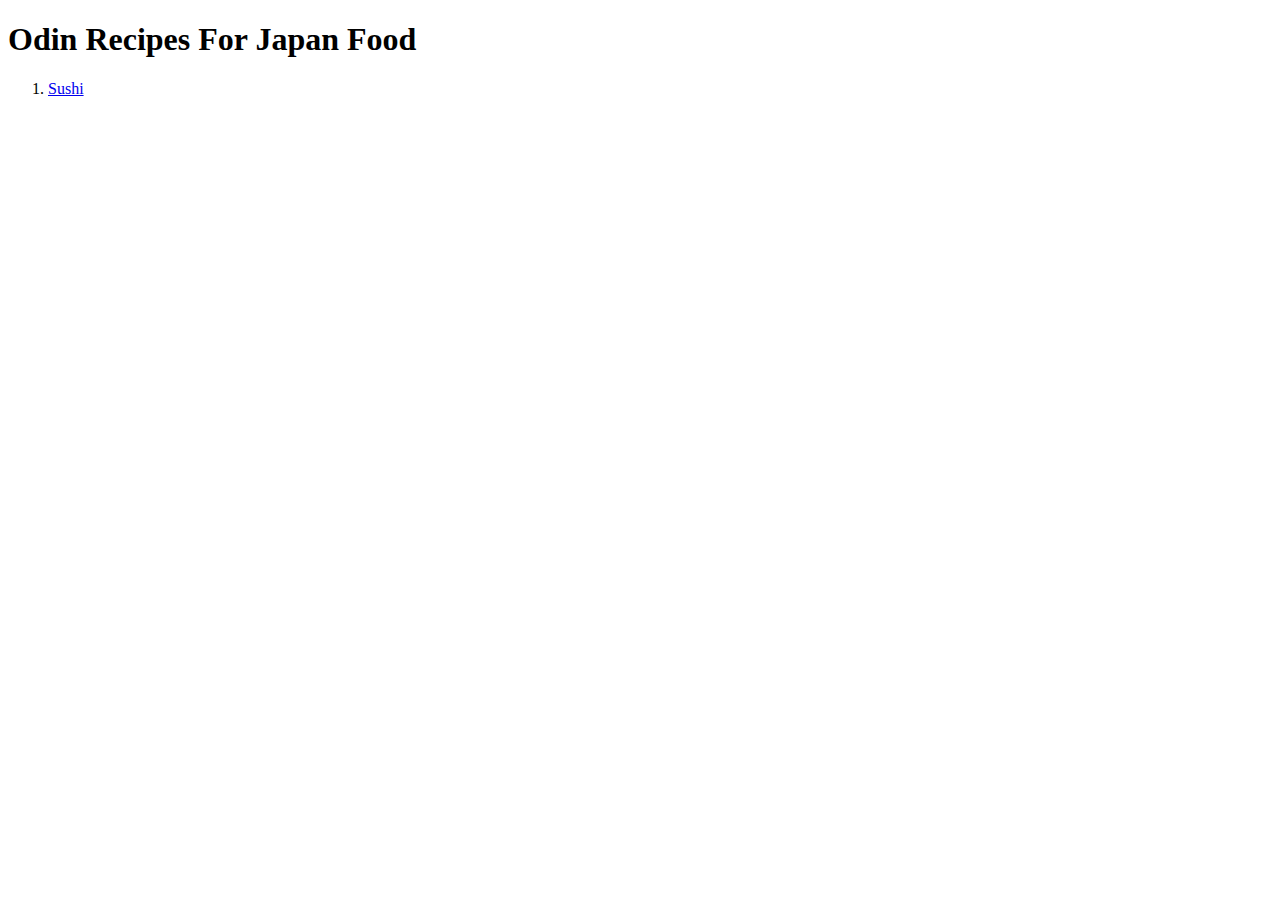
==== index.html @ 45eabbbe "Init Odin Recipes" ====
<!DOCTYPE html>
<html>
    <head>
        <meta charset="utf-8">
        <title>Odin Recipes</title>
    </head>
    <body>
        <h1>Odin Recipes For Japan Food</h1>
        <ol>
            <li><a href="./recipes/sushi.html">Sushi</a></li>
        </ol>
    </body>
</html>
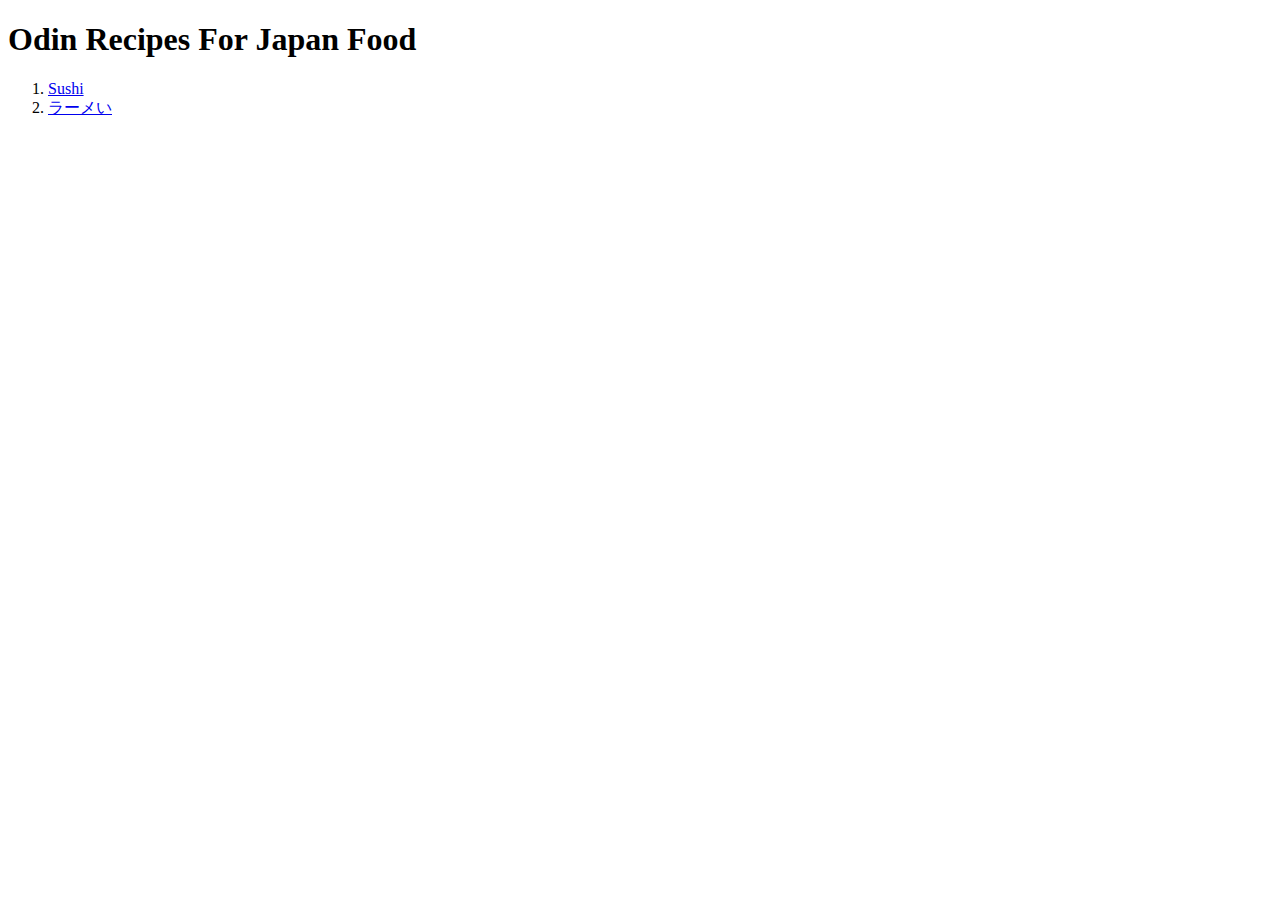
==== commit 95a7ab34: "Add ラーメい recipe" ====
--- a/index.html
+++ b/index.html
@@ -8,6 +8,7 @@
         <h1>Odin Recipes For Japan Food</h1>
         <ol>
             <li><a href="./recipes/sushi.html">Sushi</a></li>
+            <li><a href="./recipes/lamen.html">ラーメい</a></li>
         </ol>
     </body>
 </html>
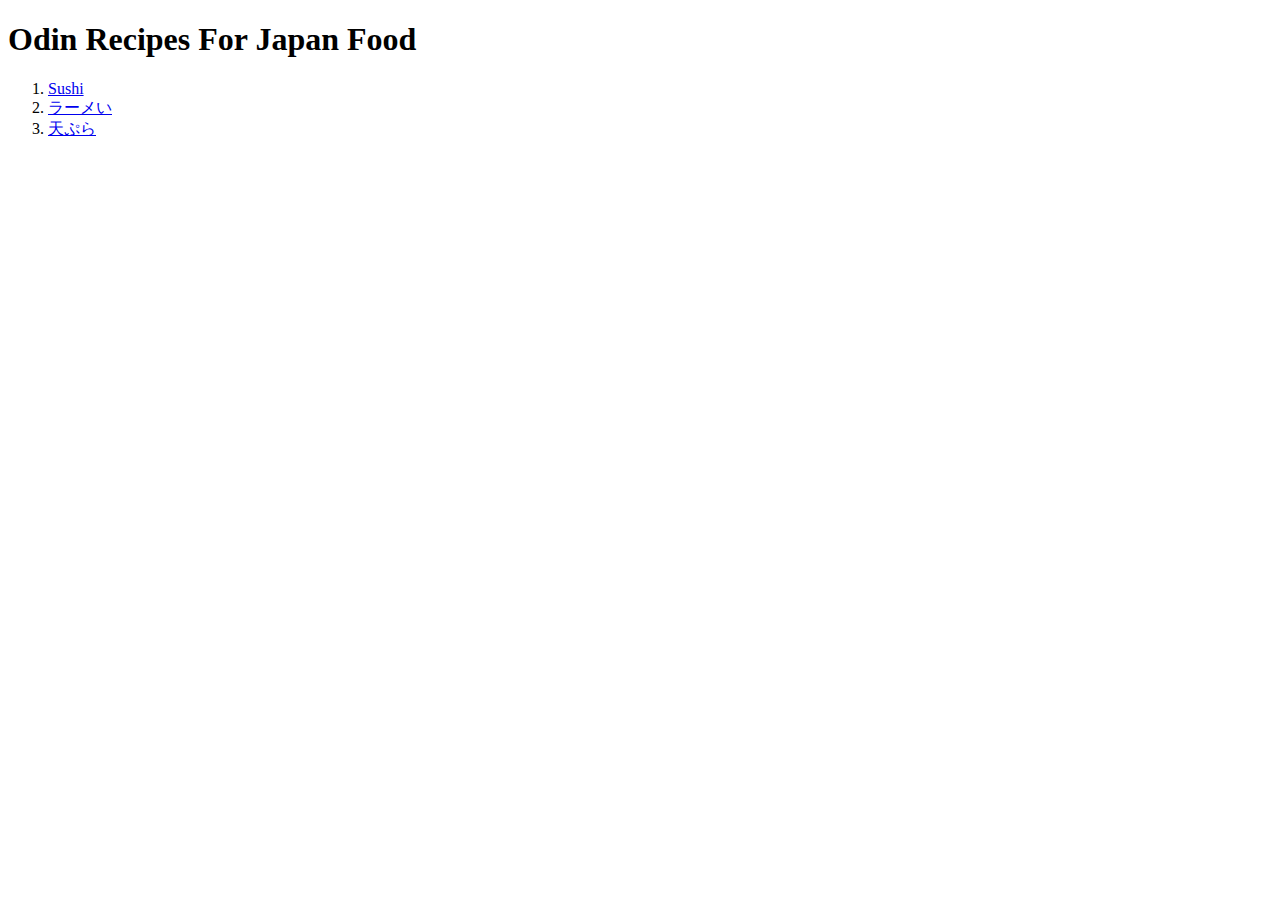
==== commit 9329e511: "Update add tempura recipe" ====
--- a/index.html
+++ b/index.html
@@ -8,7 +8,8 @@
         <h1>Odin Recipes For Japan Food</h1>
         <ol>
             <li><a href="./recipes/sushi.html">Sushi</a></li>
-            <li><a href="./recipes/lamen.html">ラーメい</a></li>
+            <li><a href="./recipes/ramen.html">ラーメい</a></li>
+            <li><a href="./recipes/tempura.html">天ぷら</a></li>
         </ol>
     </body>
 </html>
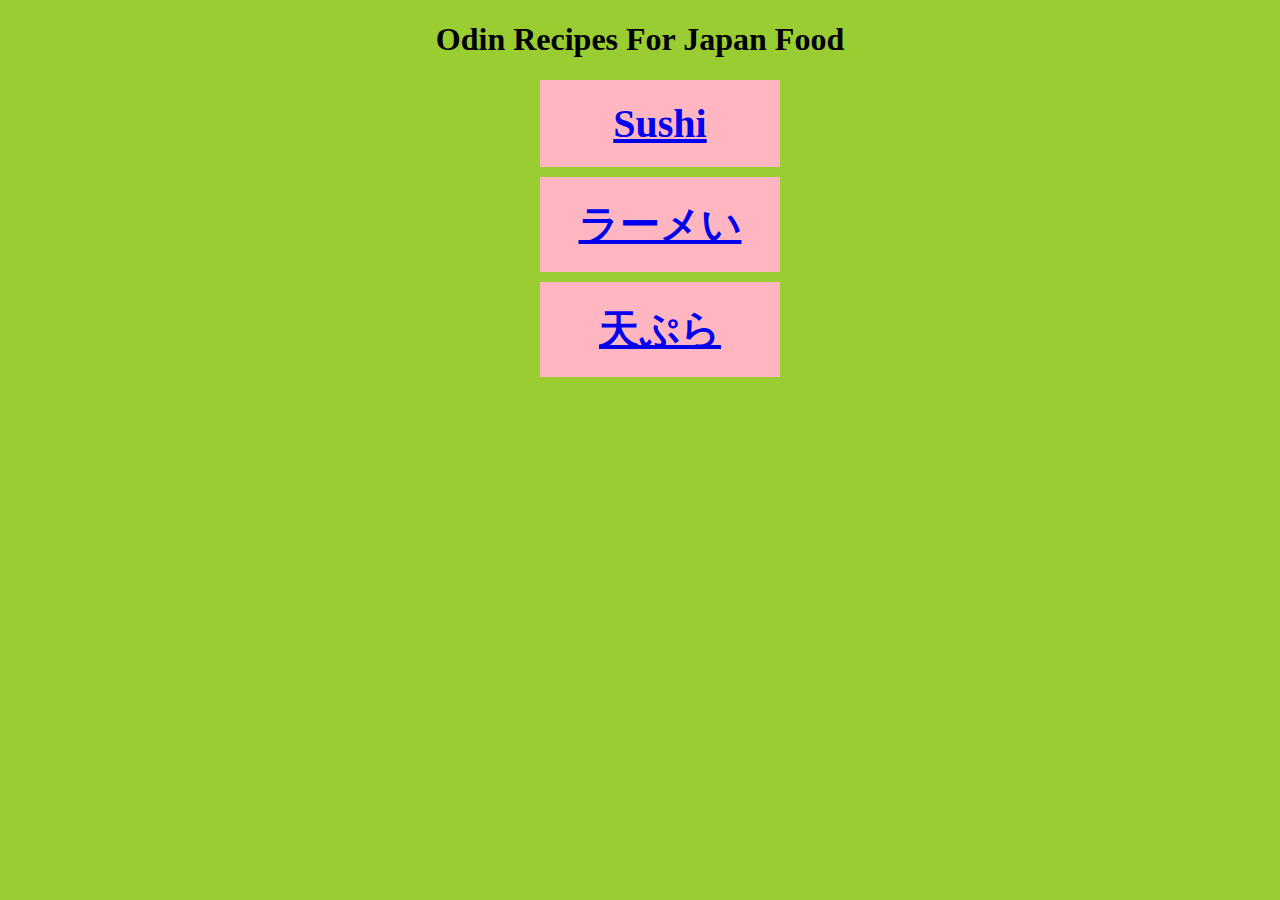
==== commit 7f42a935: "Add index.html css" ====
--- a/index.html
+++ b/index.html
@@ -3,6 +3,7 @@
     <head>
         <meta charset="utf-8">
         <title>Odin Recipes</title>
+        <link rel="stylesheet" href="./css/index.css">
     </head>
     <body>
         <h1>Odin Recipes For Japan Food</h1>
--- a/css/index.css
+++ b/css/index.css
@@ -0,0 +1,20 @@
+
+body {
+    width: 600px;
+    margin: 0 auto;
+    background-color: yellowgreen;
+}
+
+h1 {
+    text-align: center;
+}
+
+ol > li {
+    list-style: none;
+    background-color: lightpink;
+    text-align: center;
+    font: bold 40px "Fira Sans", serif;
+    width: 200px;
+    padding: 20px;
+    margin: 10px auto;
+}
